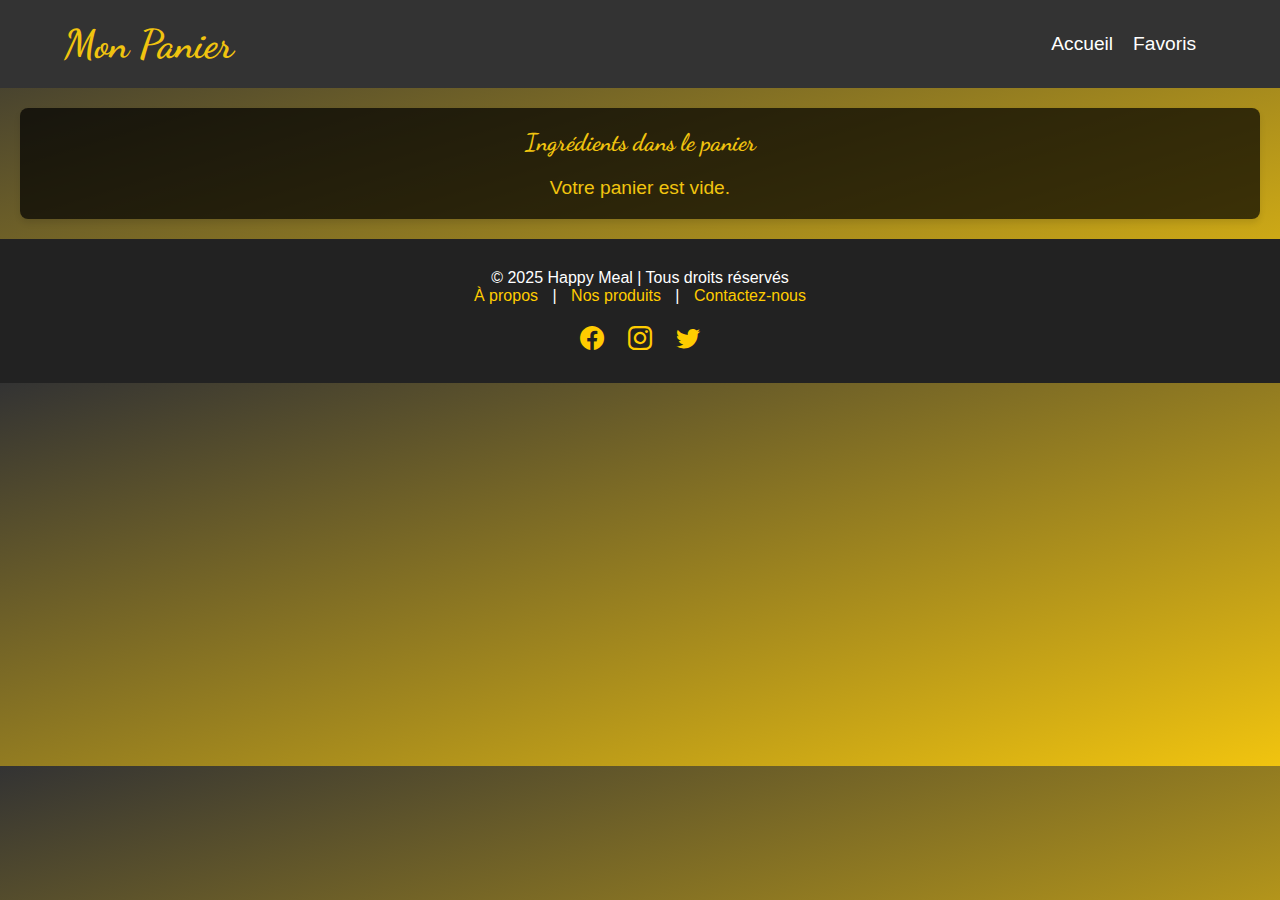
==== files/cart.html @ 80e2d7ea "ajouter les coeur" ====
<!DOCTYPE html>
<html lang="fr">

<head>
    <meta charset="UTF-8">
    <meta name="viewport" content="width=device-width, initial-scale=1.0">
    <link href="https://cdn.jsdelivr.net/npm/bootstrap-icons/font/bootstrap-icons.css" rel="stylesheet">
    <link rel="stylesheet" href="../style/panier.css">
    <link href="https://fonts.googleapis.com/css2?family=Dancing+Script&display=swap" rel="stylesheet">
    <title>Panier</title>
</head>

<body>
    <header>
        <div class="header-container">
            <div class="titre">
                <h1>Mon Panier</h1>
            </div>
            <nav>
                <ul>
                    <li><a href="../index.html">Accueil</a></li>
                  
                    <li><a href="favoris.html">Favoris</a></li>
                </ul>
            </nav>
        </div>
    </header>

    <!-- Section du panier -->
    <section class="panier">
        <h2>Ingrédients dans le panier</h2>
        <ul id="panier-list"></ul>
        <div id="panier-vide" style="display: none;">
            <p>Votre panier est vide.</p>
        </div>
    </section>

  
    <footer>
        <div class="footer-content">
            <p>&copy; 2025 Happy Meal | Tous droits réservés</p>
            <div class="footer-links">
                <a href="#">À propos</a> | 
                <a href="#">Nos produits</a> | 
                <a href="#">Contactez-nous</a>
            </div>
            <div class="footer-socials">
                <a href="#" target="_blank"><i class="bi bi-facebook"></i></a>
                <a href="#" target="_blank"><i class="bi bi-instagram"></i></a>
                <a href="#" target="_blank"><i class="bi bi-twitter"></i></a>
            </div>
        </div>
    </footer>

    <!-- Bootstrap JS -->
    <script src="https://cdn.jsdelivr.net/npm/bootstrap@5.1.3/dist/js/bootstrap.bundle.min.js"></script>

    <script>
        // Fonction pour charger et afficher les éléments du panier
        function afficherPanier() {
            const panier = JSON.parse(localStorage.getItem('panier')) || [];
            const panierList = document.getElementById('panier-list');
            const panierVide = document.getElementById('panier-vide');

            panierList.innerHTML = ''; // Réinitialiser la liste avant d'ajouter les nouveaux éléments

            if (panier.length === 0) {
                panierVide.style.display = 'block'; // Afficher le message "Panier vide"
            } else {
                panierVide.style.display = 'none'; // Cacher le message "Panier vide"
                panier.forEach((ingredient, index) => {
                    const li = document.createElement('li');
                    li.textContent = `${ingredient.nom}: ${ingredient.quantite}`;

                    const btnSupprimer = document.createElement('button');
                    btnSupprimer.textContent = "Supprimer";
                    btnSupprimer.classList.add('btn', 'btn-danger', 'ms-2');
                    btnSupprimer.onclick = () => supprimerDuPanier(index); // Supprimer l'élément

                    li.appendChild(btnSupprimer);
                    panierList.appendChild(li);
                });
            }
        }

        // Fonction pour supprimer un ingrédient du panier
        function supprimerDuPanier(index) {
            // Récupérer le panier existant depuis le localStorage
            let panier = JSON.parse(localStorage.getItem('panier')) || [];

            // Supprimer l'élément du panier
            panier.splice(index, 1);

            // Sauvegarder à nouveau dans le localStorage
            localStorage.setItem('panier', JSON.stringify(panier));

            // Mettre à jour l'affichage du panier
            afficherPanier();
        }

        // Charger le panier lorsque la page est chargée
        window.onload = afficherPanier;
    </script>
</body>

</html>
---- style/panier.css ----
/* Général */
* {
    margin: 0;
    padding: 0;
    box-sizing: border-box;
}

body {
    font-family: Arial, sans-serif;
    background: linear-gradient(to bottom right, #333, #f1c40f); /* Dégradé entre le noir et le jaune */
    color: #fff;
}

h1, h2 {
    color: #f1c40f;
    text-align: center;
    font-family: 'Dancing Script', cursive;
}

header {
    background-color: #333;
    padding: 20px 0;
}

.header-container {
    display: flex;
    justify-content: space-between;
    align-items: center;
    width: 90%;
    margin: 0 auto;
}

.titre h1 {
    color: #f1c40f;
    font-size: 2.5rem;
    font-family: 'Dancing Script', cursive;
}

nav ul {
    display: flex;
    list-style-type: none;
}

nav ul li {
    margin-right: 20px;
}

nav ul li a {
    color: #fff;
    text-decoration: none;
    font-size: 1.2rem;
    transition: color 0.3s ease;
}

nav ul li a:hover {
    color: #f1c40f;
}

footer {
    background-color: #333;
    color: #fff;
    padding: 10px 0;
    text-align: center;
    margin-top: 20px;
}

/* Section panier */
.panier {
    background-color: rgba(0, 0, 0, 0.7);
    padding: 20px;
    border-radius: 8px;
    margin: 20px;
    box-shadow: 0 4px 6px rgba(0, 0, 0, 0.1);
}

#panier-list {
    list-style-type: none;
    margin-top: 20px;
}

#panier-list li {
    background-color: #444;
    padding: 10px;
    margin-bottom: 10px;
    border-radius: 5px;
    display: flex;
    justify-content: space-between;
    align-items: center;
}

#panier-list li button {
    background-color: #e74c3c; /* Rouge pour le bouton de suppression */
    color: white;
    border: none;
    padding: 5px 10px;
    cursor: pointer;
    border-radius: 5px;
    transition: background-color 0.3s ease;
}

#panier-list li button:hover {
    background-color: #c0392b;
}

#panier-vide {
    color: #f1c40f;
    font-size: 1.2rem;
    text-align: center;
}

/* Dégradé pour les éléments du panier */
#panier-list li {
    background: linear-gradient(to right, #2c3e50, #f1c40f);
    color: white;
}







footer {
    background-color: #222;
    color: #fff;
    padding: 30px 0;
    text-align: center;
}

footer .footer-content p {
    font-size: 1rem;
}

footer .footer-links a {
    color: #ffcc00;
    text-decoration: none;
    font-size: 1rem;
    margin: 0 10px;
    transition: color 0.3s;
}

footer .footer-links a:hover {
    color: #fff;
}

footer .footer-socials {
    margin-top: 20px;
}

footer .footer-socials a {
    color: #ffcc00;
    font-size: 1.5rem;
    margin: 0 10px;
    transition: color 0.3s;
}

footer .footer-socials a:hover {
    color: #fff;
}

/* Responsive */
@media (max-width: 768px) {
    .header-container {
        flex-direction: column;
        align-items: center;
    }

    nav ul {
        flex-direction: column;
    }

    nav ul li {
        margin: 10px 0;
    }
}
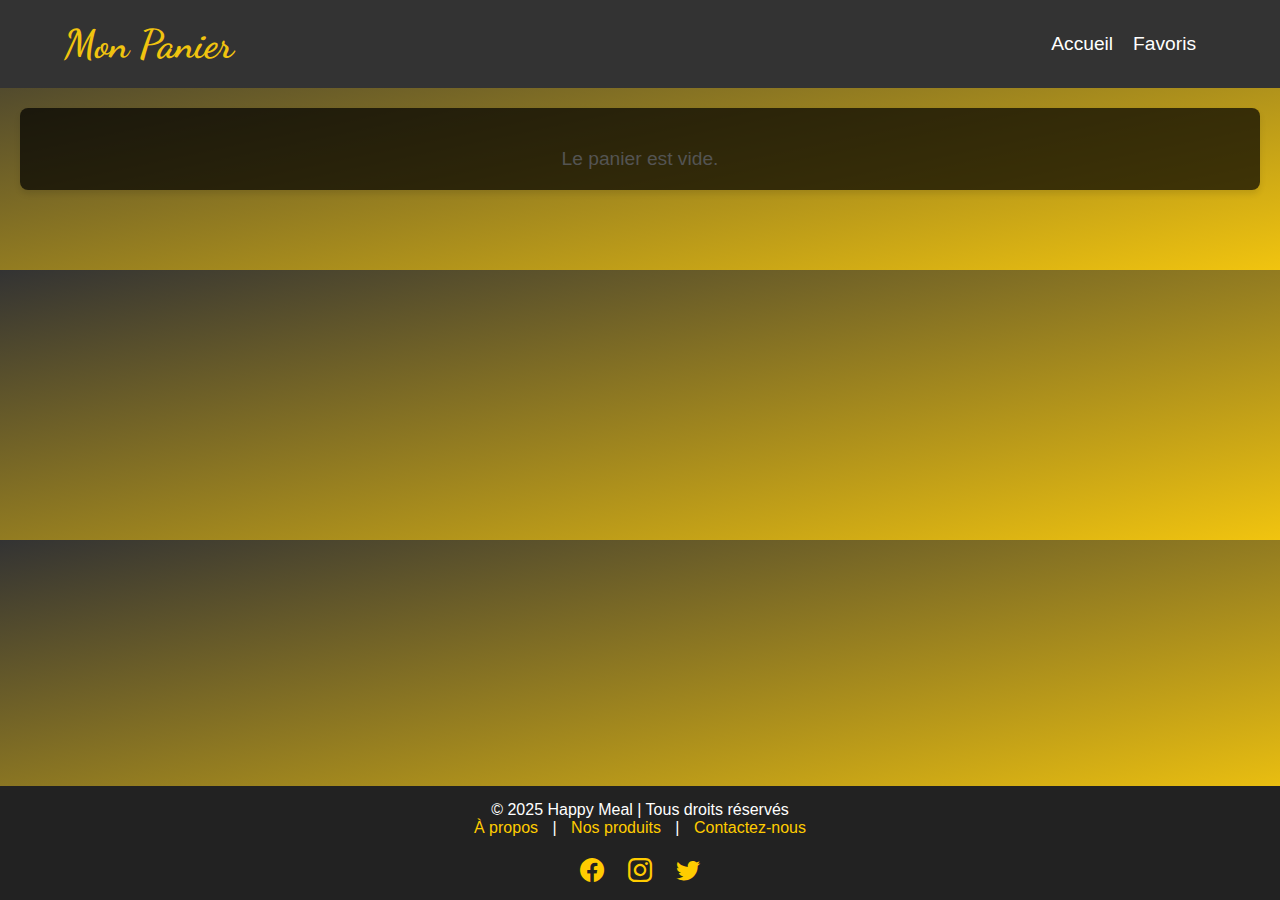
==== commit d09ccfd7: "verification" ====
--- a/files/cart.html
+++ b/files/cart.html
@@ -28,11 +28,9 @@
 
     <!-- Section du panier -->
     <section class="panier">
-        <h2>Ingrédients dans le panier</h2>
-        <ul id="panier-list"></ul>
-        <div id="panier-vide" style="display: none;">
-            <p>Votre panier est vide.</p>
-        </div>
+        <ul id="panier-list"></ul>  <!-- Liste pour afficher les éléments du panier -->
+        <div id="panier-vide" style="display: none;">Le panier est vide.</div>  <!-- Message quand le panier est vide -->
+        
     </section>
 
   
@@ -54,53 +52,6 @@
 
     <!-- Bootstrap JS -->
     <script src="https://cdn.jsdelivr.net/npm/bootstrap@5.1.3/dist/js/bootstrap.bundle.min.js"></script>
+    <script src="../javascript/shopping-list.js"></script>
 
-    <script>
-        // Fonction pour charger et afficher les éléments du panier
-        function afficherPanier() {
-            const panier = JSON.parse(localStorage.getItem('panier')) || [];
-            const panierList = document.getElementById('panier-list');
-            const panierVide = document.getElementById('panier-vide');
-
-            panierList.innerHTML = ''; // Réinitialiser la liste avant d'ajouter les nouveaux éléments
-
-            if (panier.length === 0) {
-                panierVide.style.display = 'block'; // Afficher le message "Panier vide"
-            } else {
-                panierVide.style.display = 'none'; // Cacher le message "Panier vide"
-                panier.forEach((ingredient, index) => {
-                    const li = document.createElement('li');
-                    li.textContent = `${ingredient.nom}: ${ingredient.quantite}`;
-
-                    const btnSupprimer = document.createElement('button');
-                    btnSupprimer.textContent = "Supprimer";
-                    btnSupprimer.classList.add('btn', 'btn-danger', 'ms-2');
-                    btnSupprimer.onclick = () => supprimerDuPanier(index); // Supprimer l'élément
-
-                    li.appendChild(btnSupprimer);
-                    panierList.appendChild(li);
-                });
-            }
-        }
-
-        // Fonction pour supprimer un ingrédient du panier
-        function supprimerDuPanier(index) {
-            // Récupérer le panier existant depuis le localStorage
-            let panier = JSON.parse(localStorage.getItem('panier')) || [];
-
-            // Supprimer l'élément du panier
-            panier.splice(index, 1);
-
-            // Sauvegarder à nouveau dans le localStorage
-            localStorage.setItem('panier', JSON.stringify(panier));
-
-            // Mettre à jour l'affichage du panier
-            afficherPanier();
-        }
-
-        // Charger le panier lorsque la page est chargée
-        window.onload = afficherPanier;
-    </script>
-</body>
-
-</html>
+    --- a/style/panier.css
+++ b/style/panier.css
@@ -9,6 +9,7 @@
     font-family: Arial, sans-serif;
     background: linear-gradient(to bottom right, #333, #f1c40f); /* Dégradé entre le noir et le jaune */
     color: #fff;
+    padding-bottom: 60px; /* Pour s'assurer que le footer ne cache pas le contenu */
 }
 
 h1, h2 {
@@ -56,20 +57,13 @@
     color: #f1c40f;
 }
 
-footer {
-    background-color: #333;
-    color: #fff;
-    padding: 10px 0;
-    text-align: center;
-    margin-top: 20px;
-}
-
 /* Section panier */
 .panier {
     background-color: rgba(0, 0, 0, 0.7);
     padding: 20px;
     border-radius: 8px;
     margin: 20px;
+   
     box-shadow: 0 4px 6px rgba(0, 0, 0, 0.1);
 }
 
@@ -103,27 +97,21 @@
 }
 
 #panier-vide {
-    color: #f1c40f;
+    color: #545453;
     font-size: 1.2rem;
     text-align: center;
 }
 
-/* Dégradé pour les éléments du panier */
-#panier-list li {
-    background: linear-gradient(to right, #2c3e50, #f1c40f);
-    color: white;
-}
 
 
-
-
-
-
-
+/* Footer fixe en bas de la page */
 footer {
+    position: fixed;
+    bottom: 0;
+    width: 100%;
     background-color: #222;
     color: #fff;
-    padding: 30px 0;
+    padding: 15px 0;
     text-align: center;
 }
 
